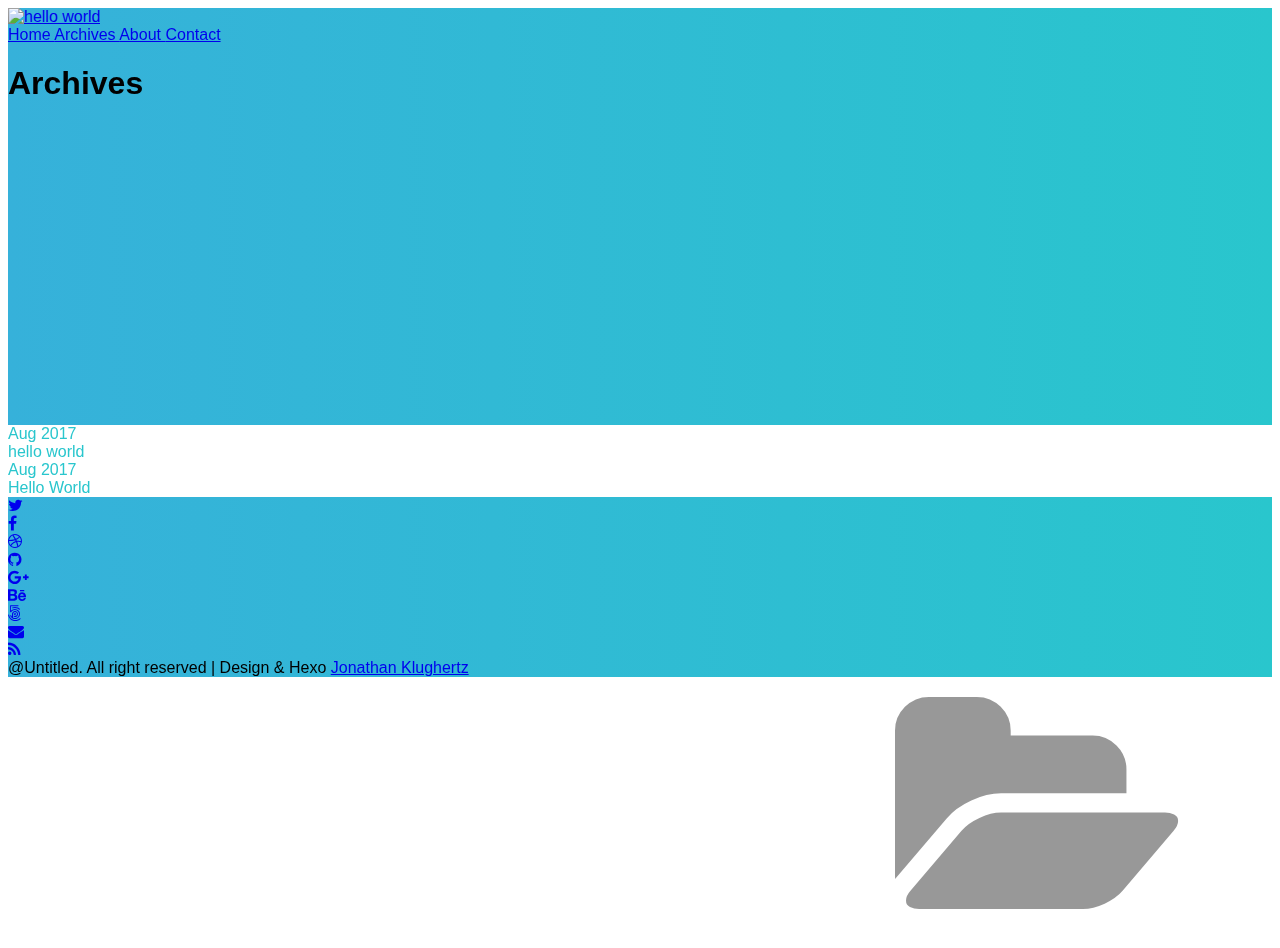
==== archives/index.html @ 2d733dd6 "Site updated: 2017-08-30 17:37:41" ====
<!DOCTYPE html>
<html lang="en">

<!-- Head tag -->
<head>

    <meta charset="utf-8">
    <meta http-equiv="X-UA-Compatible" content="IE=edge">
    <meta name="viewport" content="width=device-width, initial-scale=1">

    <!--Description-->
    

    <!--Author-->
    

    <!--Open Graph Title-->
    
        <meta property="og:title" content="hello world"/>
    

    <!--Open Graph Description-->
    

    <!--Open Graph Site Name-->
    <meta property="og:site_name" content="hello world"/>

    <!--Type page-->
    
        <meta property="og:type" content="website" />
    

    <!--Page Cover-->
    

    <meta name="twitter:card" content="summary" />
    

    <!-- Title -->
    
    <title>Archives - hello world</title>

    <!-- Tachyons Core CSS -->
    <link rel="stylesheet" href="//unpkg.com/tachyons/css/tachyons.min.css">

    <!-- Custom Fonts -->
    <link href="//maxcdn.bootstrapcdn.com/font-awesome/4.7.0/css/font-awesome.min.css" rel="stylesheet" type="text/css">

    <!-- HTML5 Shim and Respond.js IE8 support of HTML5 elements and media queries -->
    <!-- WARNING: Respond.js doesn't work if you view the page via file:// -->
    <!--[if lt IE 9]>
        <script src="//oss.maxcdn.com/libs/html5shiv/3.7.0/html5shiv.js"></script>
        <script src="//oss.maxcdn.com/libs/respond.js/1.4.2/respond.min.js"></script>
    <![endif]-->

    <!-- Custom CSS -->
    <link rel="stylesheet" href="/css/style.css">

    <!-- Google Analytics -->
    


</head>


<body>

<!-- Main Content -->


<!-- Banner -->
<!-- Banner -->
<div class="w-100 bg-1 ph5-ns ph3 text-light">
    
    <nav class="db dt-l w-100 mw8 center border-box pv3">
        <a class="db dtc-l v-mid link dim w-100 w-25-l tc tl-l mb2 mb0-l white" href="/" title="hello world">
            <img src="http://www.codeblocq.com/assets/projects/hexo-theme-anodyne/assets/anodyne.svg" class="dib h3" alt="hello world">
        </a>
        <div class="db dtc-l v-mid w-100 w-75-l tc tr-l">
            
                <a class="link dim f6 f5-l dib mr3 mr4-l white" 
                    href="/" 
                    title="Home">
                    Home
                </a>
            
                <a class="link dim f6 f5-l dib mr3 mr4-l white" 
                    href="/archives" 
                    title="Archives">
                    Archives
                </a>
            
                <a class="link dim f6 f5-l dib mr3 mr4-l white" 
                    href="/about.html" 
                    title="About">
                    About
                </a>
            
                <a class="link dim f6 f5-l dib mr3 mr4-l white" 
                    href="/contact.html" 
                    title="Contact">
                    Contact
                </a>
            
        </div>
    </nav>

    <!-- Title -->
    <div class="w-100 mw8 center vh-40 dt">
        <div class="dtc v-mid white">
            <h1 class="f1-l f2-m tc tc-m tl-ns">Archives</h1>
            <p class="f4 fw3 pab-100px tc tc-m tl-ns"></p>
        </div>
    </div>

    <!-- Icon -->
    <div class="relative w-100 mw8 center white dn dn-m db-ns">
        <i class="header-icon fa fa-folder-open"></i>
    </div>
</div>

<div class="w-100 ph2 ph4-m ph5-l mv5 mv6-l">
    <div class="content">
        <div class="mw8 center">
            
                <a href="/2017/08/30/hello-world-1/">
    <div class="dt w-100 hover-border-main-color pointer pa3 border-color bl mv3">
        <div class="dtc v-mid w-20 black-50">
            
                <span class="f4 fw3 lh-copy">Aug 2017</span> 
            
        </div>
        <div class="dtc v-mid w-80 black-70">
            <span class="f4 fw3 lh-copy">hello world<span>
        </div>
    </div>
</a>
            
                <a href="/2017/08/30/hello-world/">
    <div class="dt w-100 hover-border-main-color pointer pa3 border-color bl mv3">
        <div class="dtc v-mid w-20 black-50">
            
                <span class="f4 fw3 lh-copy">Aug 2017</span> 
            
        </div>
        <div class="dtc v-mid w-80 black-70">
            <span class="f4 fw3 lh-copy">Hello World<span>
        </div>
    </div>
</a>
            
        </div>
    </div>
</div>

<!-- Footer -->
<div class="bg-1 ph2 ph5-ns pv5">
        <div class="mv8">
            <div class="center tc">
                
                    <div class="dib mh3">
                        <a class="f3 f2-ns white dim" href="https://twitter.com/?lang=en" target="_blank">
                            <i class="fa fa-twitter"></i>
                        </a>
                    </div>
                
                    <div class="dib mh3">
                        <a class="f3 f2-ns white dim" href="https://www.facebook.com/" target="_blank">
                            <i class="fa fa-facebook"></i>
                        </a>
                    </div>
                
                    <div class="dib mh3">
                        <a class="f3 f2-ns white dim" href="https://dribbble.com/" target="_blank">
                            <i class="fa fa-dribbble"></i>
                        </a>
                    </div>
                
                    <div class="dib mh3">
                        <a class="f3 f2-ns white dim" href="https://github.com/klugjo/hexo-theme-anodyne" target="_blank">
                            <i class="fa fa-github"></i>
                        </a>
                    </div>
                
                    <div class="dib mh3">
                        <a class="f3 f2-ns white dim" href="https://plus.google.com/" target="_blank">
                            <i class="fa fa-google-plus"></i>
                        </a>
                    </div>
                
                    <div class="dib mh3">
                        <a class="f3 f2-ns white dim" href="https://www.behance.net/" target="_blank">
                            <i class="fa fa-behance"></i>
                        </a>
                    </div>
                
                    <div class="dib mh3">
                        <a class="f3 f2-ns white dim" href="https://500px.com/" target="_blank">
                            <i class="fa fa-500px"></i>
                        </a>
                    </div>
                
                    <div class="dib mh3">
                        <a class="f3 f2-ns white dim" href="mailto:test@example.com" target="_blank">
                            <i class="fa fa-envelope"></i>
                        </a>
                    </div>
                
                    <div class="dib mh3">
                        <a class="f3 f2-ns white dim" href="/#" target="_blank">
                            <i class="fa fa-rss"></i>
                        </a>
                    </div>
                
            </div>
            <div class="f6 f5-ns center tc white pt5 fw3">
                @Untitled. All right reserved | Design & Hexo <a class="link dim white" href="http://www.codeblocq.com/">Jonathan Klughertz</a>
            </div>
        </div>
    </div>

<!-- After Footer -->
<!-- Disqus Comments -->



</body>

</html>
---- css/style.css ----
body {
  -webkit-backface-visibility: hidden;
  font-family: Helvetica, -apple-system, BlinkMacSystemFont, "Segoe UI", Arial, sans-serif, "Apple Color Emoji", "Segoe UI Emoji", "Segoe UI Symbol";
}
.vh-40 {
  height: 40vh;
}
.bg-1 {
  background: #36b1da;
  background: -moz-linear-gradient(left, #36b1da 0%, #29c6cd 100%);
  background: -webkit-linear-gradient(left, #36b1da 0%, #29c6cd 100%);
  background: linear-gradient(to right, #36b1da 0%, #29c6cd 100%);
}
.pab-100px {
  padding-bottom: 100px;
}
.w8 {
  width: 64rem;
}
.tj {
  text-align: justify;
}
.header-icon {
  font-size: 30vh;
  opacity: 0.4;
  position: absolute;
  bottom: -3rem;
  right: 6rem;
}
.text-main-color {
  color: #29c6cd;
}
.border-color {
  border-color: #fff;
}
.hover-border-main-color {
  transition: all 0.3s cubic-bezier(0.25, 0.8, 0.25, 1);
}
.hover-border-main-color:hover {
  border-color: #29c6cd;
}
.hover-text-main-color {
  transition: all 0.3s cubic-bezier(0.25, 0.8, 0.25, 1);
}
.hover-text-main-color:hover {
  color: #29c6cd;
}
.cursor-default {
  cursor: default;
}
.content {
  font-size: 16px;
}

.post-content>*:first-child {
    margin-top: 0;
}
.content a,
.content .fake-link {
  text-decoration: none;
  transition: color 0.15s ease-in;
  color: #29c6cd;
}
.content a:hover,
.content .fake-link:hover {
  opacity: 0.5;
  transition: all 0.15s ease-in;
}
.content h1,
.content h2,
.content h3,
.content h4,
.content h5,
.content h6 {
  margin-top: 24px 0 16px 0;
  font-weight: 600;
  line-height: 1.25;
}
.content h1 {
  padding-bottom: 0.3em;
  font-size: 2em;
  border-bottom: 1px solid #eee;
}
.content h2 {
  padding-bottom: 0.3em;
  font-size: 1.5em;
  border-bottom: 1px solid #eee;
}
.content h3 {
  font-size: 1.25em;
}
.content h4 {
  font-size: 1em;
}
.content h5 {
  font-size: 0.875em;
}
.content h6 {
  font-size: 0.85em;
  color: #777;
}
.content hr {
  border: 0;
  height: 1px;
  background-image: linear-gradient(to right, rgba(0,0,0,0.5), rgba(0,0,0,0));
}
.content blockquote {
  background: #f9f9f9;
  border-left: 10px solid #ccc;
  margin: 2em 10px;
  padding: 1em 15px;
}
.content blockquote p {
  display: inline;
}
.content blockquote footer {
  text-align: right;
  padding: 20px 10px 10px 10px;
  font-family: $fontTitle;
  overflow: auto;
}
.content blockquote footer strong:before {
  content: "-";
  padding-right: 10px;
}
.content blockquote footer cite {
  padding: 10px;
}
.content .pullquote {
  float: right;
  border: none;
  padding: 0;
  margin: 1em 0 1em 1.5em;
  text-align: left;
  width: 45%;
  background: none;
  font-size: 2em;
  font-style: italic;
}
.content .pullquote.left {
  float: left;
  margin: 1em 1.5em 1em 0;
}
.content dl dt {
  font-weight: bold;
}
.content ul li {
  list-style-type: square;
}
.content table {
  width: 100%;
  border-collapse: collapse;
}
.content table th {
  font-weight: normal;
  text-align: left;
  background-color: #f7f7f7;
  padding: 0.4em;
}
.content table td {
  padding: 0.4em;
}
.content table tr:not(:last-child) td {
  border-bottom: 1px solid #eee;
}
.content b {
  font-weight: 600;
}
.post-content img {
  display: block;
}
.post-content .video-container {
  position: relative;
  padding-top: 56.25%;
  height: 0;
  overflow: hidden;
}
.post-content .video-container iframe,
.post-content .video-container object,
.post-content .video-container embed {
  position: absolute;
  top: 0;
  left: 0;
  width: 100%;
  height: 100%;
  margin-top: 0;
}
.tags-container-vertical {
  display: none;
}
@media screen and (min-width: 1400px) {
  .tags-container-vertical {
    display: block;
    position: relative;
    height: 0;
    margin-left: -10vw;
  }
  .tags-container-vertical .tags-sub-container {
    position: absolute;
    text-align: right;
    transform-origin: left;
    transform: rotate(-90deg) translateX(-100%);
  }
}
.tags-container-bottom {
  display: block;
}
@media screen and (min-width: 1400px) {
  .tags-container-bottom {
    display: none;
  }
}
.content figure.highlight {
  margin-left: 0;
  margin-right: 0;
}
.content figure.highlight figcaption {
  padding-top: 10px;
  font-size: 85%;
  opacity: 0.75;
}
.content figure.highlight figcaption:before {
  content: "\f016";
  font-family: FontAwesome;
  margin: 0 10px 0 20px;
}
.content figure.highlight figcaption a {
  margin-left: 10px;
}
.content figure.highlight .gutter {
  display: none;
}
.content figure.highlight .code {
  padding-left: 15px;
}
.content code,
.content pre,
.content figure.highlight {
  background-color: #f7f7f7;
  font-family: Consolas, "Liberation Mono", Menlo, Courier, monospace;
  font-size: 85%;
  line-height: 1.45;
  overflow: auto;
}
pre .comment,
pre .template_comment,
pre .diff .header,
pre .doctype,
pre .pi,
pre .lisp .string,
pre .javadoc,
pre .meta {
  color: #8e908c;
}
pre .variable,
pre .attribute,
pre .tag,
pre .regexp,
pre .ruby .constant,
pre .xml .tag .title,
pre .xml .pi,
pre .xml .doctype,
pre .html .doctype,
pre .css .id,
pre .css .class,
pre .css .pseudo,
pre .lisp .body,
pre .smalltalk .number,
pre .constant,
pre .class .title,
pre .parent,
pre .haskell .type {
  color: #c82829;
}
pre .number,
pre .preprocessor,
pre .built_in,
pre .literal,
pre .params,
pre .constant,
pre .preprocessor .keyword,
pre .shebang,
pre .symbol,
pre .symbol .string,
pre .diff .change,
pre .special,
pre .attr_selector,
pre .important,
pre .subst,
pre .cdata,
pre .clojure .title,
pre .command,
pre .tag .value,
pre .phpdoc,
pre .tex .formula,
pre .regexp {
  color: #fb6d19;
}
pre .class,
pre .ruby .class .title,
pre .css .rules .attribute {
  color: #718c00;
}
pre .string,
pre .value,
pre .inheritance,
pre .header,
pre .ruby .symbol,
pre .xml .cdata {
  color: #718c00;
}
pre .hexcolor {
  color: #3e999f;
}
pre .function,
pre .python .decorator,
pre .python .title,
pre .ruby .function .title,
pre .ruby .title .keyword,
pre .perl .sub,
pre .javascript .title,
pre .coffeescript .title {
  color: #4271ae;
}
pre .keyword,
pre .javascript .function,
pre .winutils,
pre .method,
pre .addition,
pre .css .tag,
pre .request,
pre .status,
pre .nginx .title {
  color: #8959a8;
}
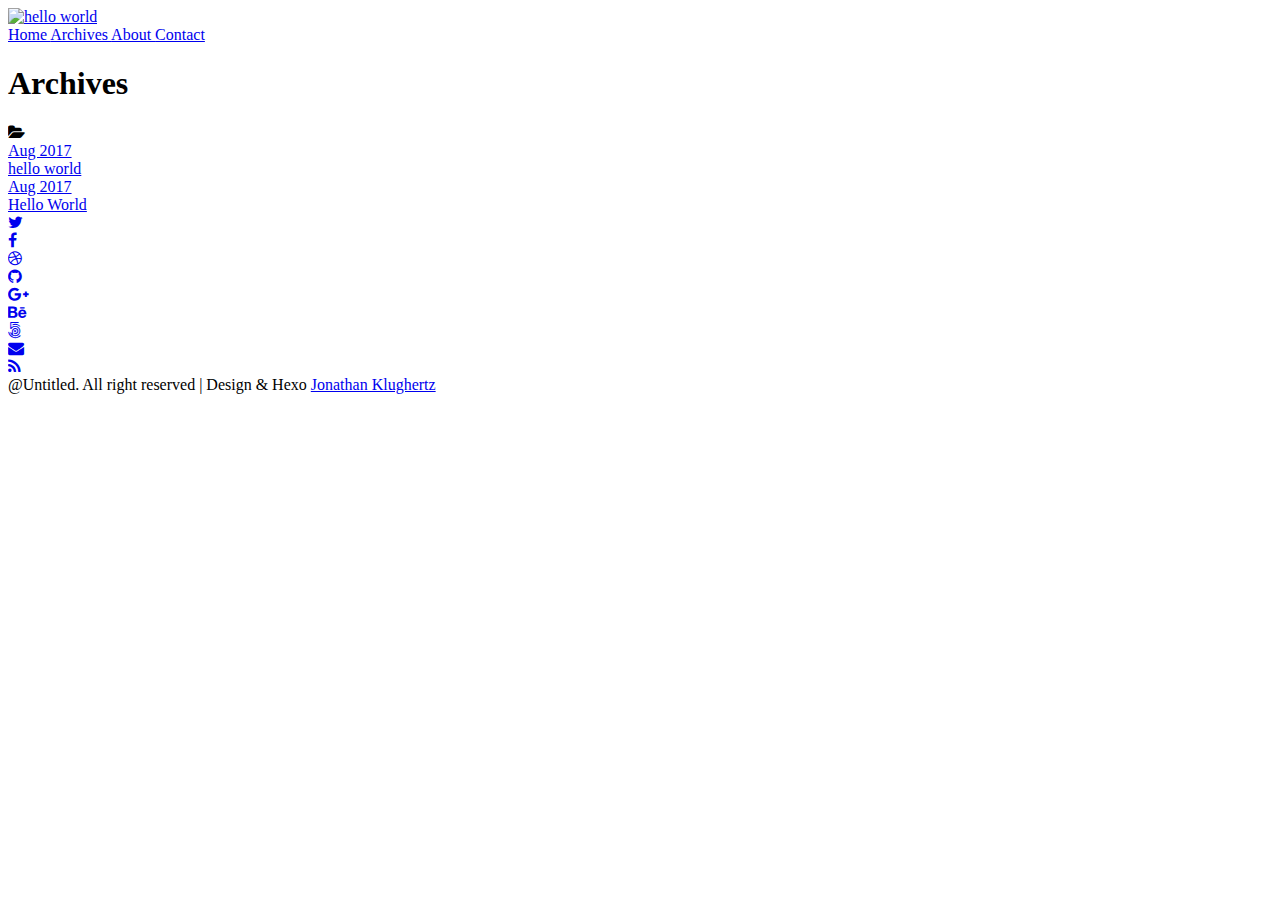
==== commit b9fe03e1: "Site updated: 2017-08-30 18:05:12" ====
--- a/archives/index.html
+++ b/archives/index.html
@@ -54,7 +54,7 @@
     <![endif]-->
 
     <!-- Custom CSS -->
-    <link rel="stylesheet" href="/css/style.css">
+    <link rel="stylesheet" href="/blog/css/style.css">
 
     <!-- Google Analytics -->
     
@@ -73,31 +73,31 @@
 <div class="w-100 bg-1 ph5-ns ph3 text-light">
     
     <nav class="db dt-l w-100 mw8 center border-box pv3">
-        <a class="db dtc-l v-mid link dim w-100 w-25-l tc tl-l mb2 mb0-l white" href="/" title="hello world">
+        <a class="db dtc-l v-mid link dim w-100 w-25-l tc tl-l mb2 mb0-l white" href="/blog/" title="hello world">
             <img src="http://www.codeblocq.com/assets/projects/hexo-theme-anodyne/assets/anodyne.svg" class="dib h3" alt="hello world">
         </a>
         <div class="db dtc-l v-mid w-100 w-75-l tc tr-l">
             
                 <a class="link dim f6 f5-l dib mr3 mr4-l white" 
-                    href="/" 
+                    href="/blog/" 
                     title="Home">
                     Home
                 </a>
             
                 <a class="link dim f6 f5-l dib mr3 mr4-l white" 
-                    href="/archives" 
+                    href="/blog/archives" 
                     title="Archives">
                     Archives
                 </a>
             
                 <a class="link dim f6 f5-l dib mr3 mr4-l white" 
-                    href="/about.html" 
+                    href="/blog/about.html" 
                     title="About">
                     About
                 </a>
             
                 <a class="link dim f6 f5-l dib mr3 mr4-l white" 
-                    href="/contact.html" 
+                    href="/blog/contact.html" 
                     title="Contact">
                     Contact
                 </a>
@@ -123,7 +123,7 @@
     <div class="content">
         <div class="mw8 center">
             
-                <a href="/2017/08/30/hello-world-1/">
+                <a href="/blog/2017/08/30/hello-world-1/">
     <div class="dt w-100 hover-border-main-color pointer pa3 border-color bl mv3">
         <div class="dtc v-mid w-20 black-50">
             
@@ -136,7 +136,7 @@
     </div>
 </a>
             
-                <a href="/2017/08/30/hello-world/">
+                <a href="/blog/2017/08/30/hello-world/">
     <div class="dt w-100 hover-border-main-color pointer pa3 border-color bl mv3">
         <div class="dtc v-mid w-20 black-50">
             
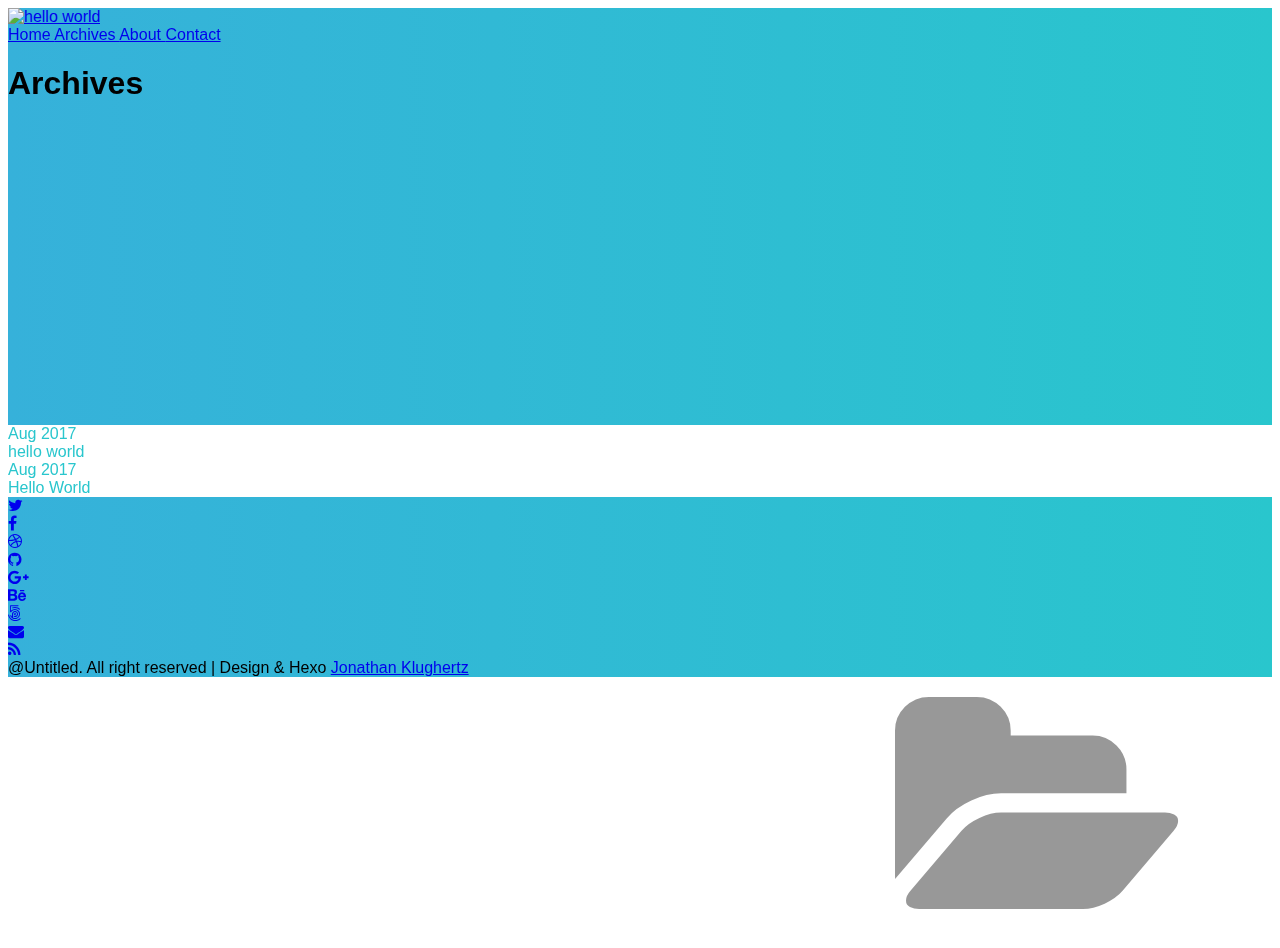
==== commit d96b4da9: "Site updated: 2017-08-30 18:17:15" ====
--- a/archives/index.html
+++ b/archives/index.html
@@ -54,7 +54,7 @@
     <![endif]-->
 
     <!-- Custom CSS -->
-    <link rel="stylesheet" href="/blog/css/style.css">
+    <link rel="stylesheet" href="/css/style.css">
 
     <!-- Google Analytics -->
     
@@ -73,31 +73,31 @@
 <div class="w-100 bg-1 ph5-ns ph3 text-light">
     
     <nav class="db dt-l w-100 mw8 center border-box pv3">
-        <a class="db dtc-l v-mid link dim w-100 w-25-l tc tl-l mb2 mb0-l white" href="/blog/" title="hello world">
+        <a class="db dtc-l v-mid link dim w-100 w-25-l tc tl-l mb2 mb0-l white" href="/" title="hello world">
             <img src="http://www.codeblocq.com/assets/projects/hexo-theme-anodyne/assets/anodyne.svg" class="dib h3" alt="hello world">
         </a>
         <div class="db dtc-l v-mid w-100 w-75-l tc tr-l">
             
                 <a class="link dim f6 f5-l dib mr3 mr4-l white" 
-                    href="/blog/" 
+                    href="/" 
                     title="Home">
                     Home
                 </a>
             
                 <a class="link dim f6 f5-l dib mr3 mr4-l white" 
-                    href="/blog/archives" 
+                    href="/archives" 
                     title="Archives">
                     Archives
                 </a>
             
                 <a class="link dim f6 f5-l dib mr3 mr4-l white" 
-                    href="/blog/about.html" 
+                    href="/about.html" 
                     title="About">
                     About
                 </a>
             
                 <a class="link dim f6 f5-l dib mr3 mr4-l white" 
-                    href="/blog/contact.html" 
+                    href="/contact.html" 
                     title="Contact">
                     Contact
                 </a>
@@ -123,7 +123,7 @@
     <div class="content">
         <div class="mw8 center">
             
-                <a href="/blog/2017/08/30/hello-world-1/">
+                <a href="/2017/08/30/hello-world-1/">
     <div class="dt w-100 hover-border-main-color pointer pa3 border-color bl mv3">
         <div class="dtc v-mid w-20 black-50">
             
@@ -136,7 +136,7 @@
     </div>
 </a>
             
-                <a href="/blog/2017/08/30/hello-world/">
+                <a href="/2017/08/30/hello-world/">
     <div class="dt w-100 hover-border-main-color pointer pa3 border-color bl mv3">
         <div class="dtc v-mid w-20 black-50">
             
--- a/css/style.css
+++ b/css/style.css
@@ -0,0 +1,335 @@
+body {
+  -webkit-backface-visibility: hidden;
+  font-family: Helvetica, -apple-system, BlinkMacSystemFont, "Segoe UI", Arial, sans-serif, "Apple Color Emoji", "Segoe UI Emoji", "Segoe UI Symbol";
+}
+.vh-40 {
+  height: 40vh;
+}
+.bg-1 {
+  background: #36b1da;
+  background: -moz-linear-gradient(left, #36b1da 0%, #29c6cd 100%);
+  background: -webkit-linear-gradient(left, #36b1da 0%, #29c6cd 100%);
+  background: linear-gradient(to right, #36b1da 0%, #29c6cd 100%);
+}
+.pab-100px {
+  padding-bottom: 100px;
+}
+.w8 {
+  width: 64rem;
+}
+.tj {
+  text-align: justify;
+}
+.header-icon {
+  font-size: 30vh;
+  opacity: 0.4;
+  position: absolute;
+  bottom: -3rem;
+  right: 6rem;
+}
+.text-main-color {
+  color: #29c6cd;
+}
+.border-color {
+  border-color: #fff;
+}
+.hover-border-main-color {
+  transition: all 0.3s cubic-bezier(0.25, 0.8, 0.25, 1);
+}
+.hover-border-main-color:hover {
+  border-color: #29c6cd;
+}
+.hover-text-main-color {
+  transition: all 0.3s cubic-bezier(0.25, 0.8, 0.25, 1);
+}
+.hover-text-main-color:hover {
+  color: #29c6cd;
+}
+.cursor-default {
+  cursor: default;
+}
+.content {
+  font-size: 16px;
+}
+
+.post-content>*:first-child {
+    margin-top: 0;
+}
+.content a,
+.content .fake-link {
+  text-decoration: none;
+  transition: color 0.15s ease-in;
+  color: #29c6cd;
+}
+.content a:hover,
+.content .fake-link:hover {
+  opacity: 0.5;
+  transition: all 0.15s ease-in;
+}
+.content h1,
+.content h2,
+.content h3,
+.content h4,
+.content h5,
+.content h6 {
+  margin-top: 24px 0 16px 0;
+  font-weight: 600;
+  line-height: 1.25;
+}
+.content h1 {
+  padding-bottom: 0.3em;
+  font-size: 2em;
+  border-bottom: 1px solid #eee;
+}
+.content h2 {
+  padding-bottom: 0.3em;
+  font-size: 1.5em;
+  border-bottom: 1px solid #eee;
+}
+.content h3 {
+  font-size: 1.25em;
+}
+.content h4 {
+  font-size: 1em;
+}
+.content h5 {
+  font-size: 0.875em;
+}
+.content h6 {
+  font-size: 0.85em;
+  color: #777;
+}
+.content hr {
+  border: 0;
+  height: 1px;
+  background-image: linear-gradient(to right, rgba(0,0,0,0.5), rgba(0,0,0,0));
+}
+.content blockquote {
+  background: #f9f9f9;
+  border-left: 10px solid #ccc;
+  margin: 2em 10px;
+  padding: 1em 15px;
+}
+.content blockquote p {
+  display: inline;
+}
+.content blockquote footer {
+  text-align: right;
+  padding: 20px 10px 10px 10px;
+  font-family: $fontTitle;
+  overflow: auto;
+}
+.content blockquote footer strong:before {
+  content: "-";
+  padding-right: 10px;
+}
+.content blockquote footer cite {
+  padding: 10px;
+}
+.content .pullquote {
+  float: right;
+  border: none;
+  padding: 0;
+  margin: 1em 0 1em 1.5em;
+  text-align: left;
+  width: 45%;
+  background: none;
+  font-size: 2em;
+  font-style: italic;
+}
+.content .pullquote.left {
+  float: left;
+  margin: 1em 1.5em 1em 0;
+}
+.content dl dt {
+  font-weight: bold;
+}
+.content ul li {
+  list-style-type: square;
+}
+.content table {
+  width: 100%;
+  border-collapse: collapse;
+}
+.content table th {
+  font-weight: normal;
+  text-align: left;
+  background-color: #f7f7f7;
+  padding: 0.4em;
+}
+.content table td {
+  padding: 0.4em;
+}
+.content table tr:not(:last-child) td {
+  border-bottom: 1px solid #eee;
+}
+.content b {
+  font-weight: 600;
+}
+.post-content img {
+  display: block;
+}
+.post-content .video-container {
+  position: relative;
+  padding-top: 56.25%;
+  height: 0;
+  overflow: hidden;
+}
+.post-content .video-container iframe,
+.post-content .video-container object,
+.post-content .video-container embed {
+  position: absolute;
+  top: 0;
+  left: 0;
+  width: 100%;
+  height: 100%;
+  margin-top: 0;
+}
+.tags-container-vertical {
+  display: none;
+}
+@media screen and (min-width: 1400px) {
+  .tags-container-vertical {
+    display: block;
+    position: relative;
+    height: 0;
+    margin-left: -10vw;
+  }
+  .tags-container-vertical .tags-sub-container {
+    position: absolute;
+    text-align: right;
+    transform-origin: left;
+    transform: rotate(-90deg) translateX(-100%);
+  }
+}
+.tags-container-bottom {
+  display: block;
+}
+@media screen and (min-width: 1400px) {
+  .tags-container-bottom {
+    display: none;
+  }
+}
+.content figure.highlight {
+  margin-left: 0;
+  margin-right: 0;
+}
+.content figure.highlight figcaption {
+  padding-top: 10px;
+  font-size: 85%;
+  opacity: 0.75;
+}
+.content figure.highlight figcaption:before {
+  content: "\f016";
+  font-family: FontAwesome;
+  margin: 0 10px 0 20px;
+}
+.content figure.highlight figcaption a {
+  margin-left: 10px;
+}
+.content figure.highlight .gutter {
+  display: none;
+}
+.content figure.highlight .code {
+  padding-left: 15px;
+}
+.content code,
+.content pre,
+.content figure.highlight {
+  background-color: #f7f7f7;
+  font-family: Consolas, "Liberation Mono", Menlo, Courier, monospace;
+  font-size: 85%;
+  line-height: 1.45;
+  overflow: auto;
+}
+pre .comment,
+pre .template_comment,
+pre .diff .header,
+pre .doctype,
+pre .pi,
+pre .lisp .string,
+pre .javadoc,
+pre .meta {
+  color: #8e908c;
+}
+pre .variable,
+pre .attribute,
+pre .tag,
+pre .regexp,
+pre .ruby .constant,
+pre .xml .tag .title,
+pre .xml .pi,
+pre .xml .doctype,
+pre .html .doctype,
+pre .css .id,
+pre .css .class,
+pre .css .pseudo,
+pre .lisp .body,
+pre .smalltalk .number,
+pre .constant,
+pre .class .title,
+pre .parent,
+pre .haskell .type {
+  color: #c82829;
+}
+pre .number,
+pre .preprocessor,
+pre .built_in,
+pre .literal,
+pre .params,
+pre .constant,
+pre .preprocessor .keyword,
+pre .shebang,
+pre .symbol,
+pre .symbol .string,
+pre .diff .change,
+pre .special,
+pre .attr_selector,
+pre .important,
+pre .subst,
+pre .cdata,
+pre .clojure .title,
+pre .command,
+pre .tag .value,
+pre .phpdoc,
+pre .tex .formula,
+pre .regexp {
+  color: #fb6d19;
+}
+pre .class,
+pre .ruby .class .title,
+pre .css .rules .attribute {
+  color: #718c00;
+}
+pre .string,
+pre .value,
+pre .inheritance,
+pre .header,
+pre .ruby .symbol,
+pre .xml .cdata {
+  color: #718c00;
+}
+pre .hexcolor {
+  color: #3e999f;
+}
+pre .function,
+pre .python .decorator,
+pre .python .title,
+pre .ruby .function .title,
+pre .ruby .title .keyword,
+pre .perl .sub,
+pre .javascript .title,
+pre .coffeescript .title {
+  color: #4271ae;
+}
+pre .keyword,
+pre .javascript .function,
+pre .winutils,
+pre .method,
+pre .addition,
+pre .css .tag,
+pre .request,
+pre .status,
+pre .nginx .title {
+  color: #8959a8;
+}
